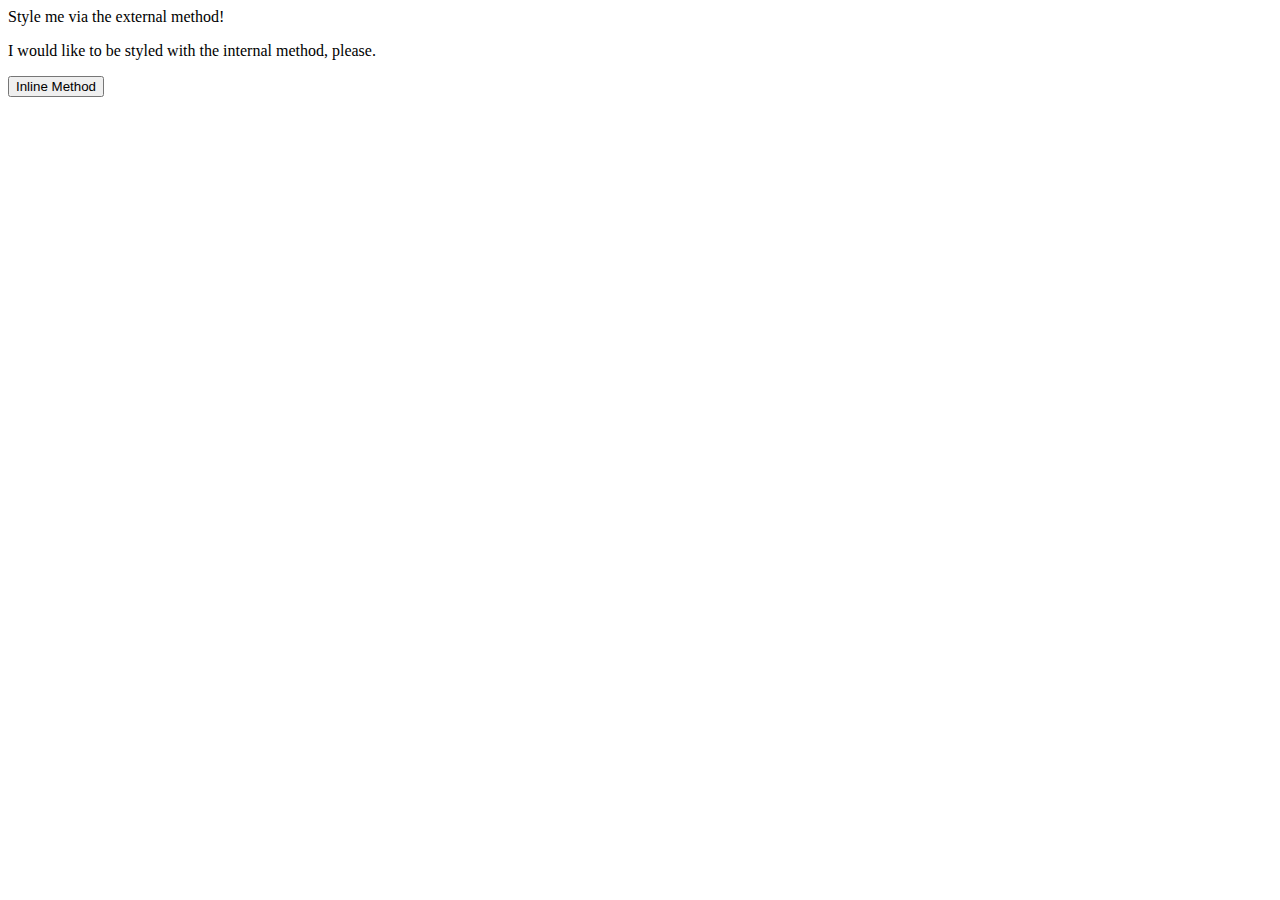
==== foundations/01-css-methods/index.html @ f1293d42 "Created styles folder and hooked it into index" ====
<!DOCTYPE html>
<html lang="en">
  <head>
    <link rel="stylesheet" href="styles/styles.css" />
    <meta charset="UTF-8">
    <meta http-equiv="X-UA-Compatible" content="IE=edge">
    <meta name="viewport" content="width=device-width, initial-scale=1.0">
    <title>Methods for Adding CSS</title>
  </head>
  <body>
    <div>Style me via the external method!</div>
    <p>I would like to be styled with the internal method, please.</p>
    <button>Inline Method</button>
  </body>
</html>
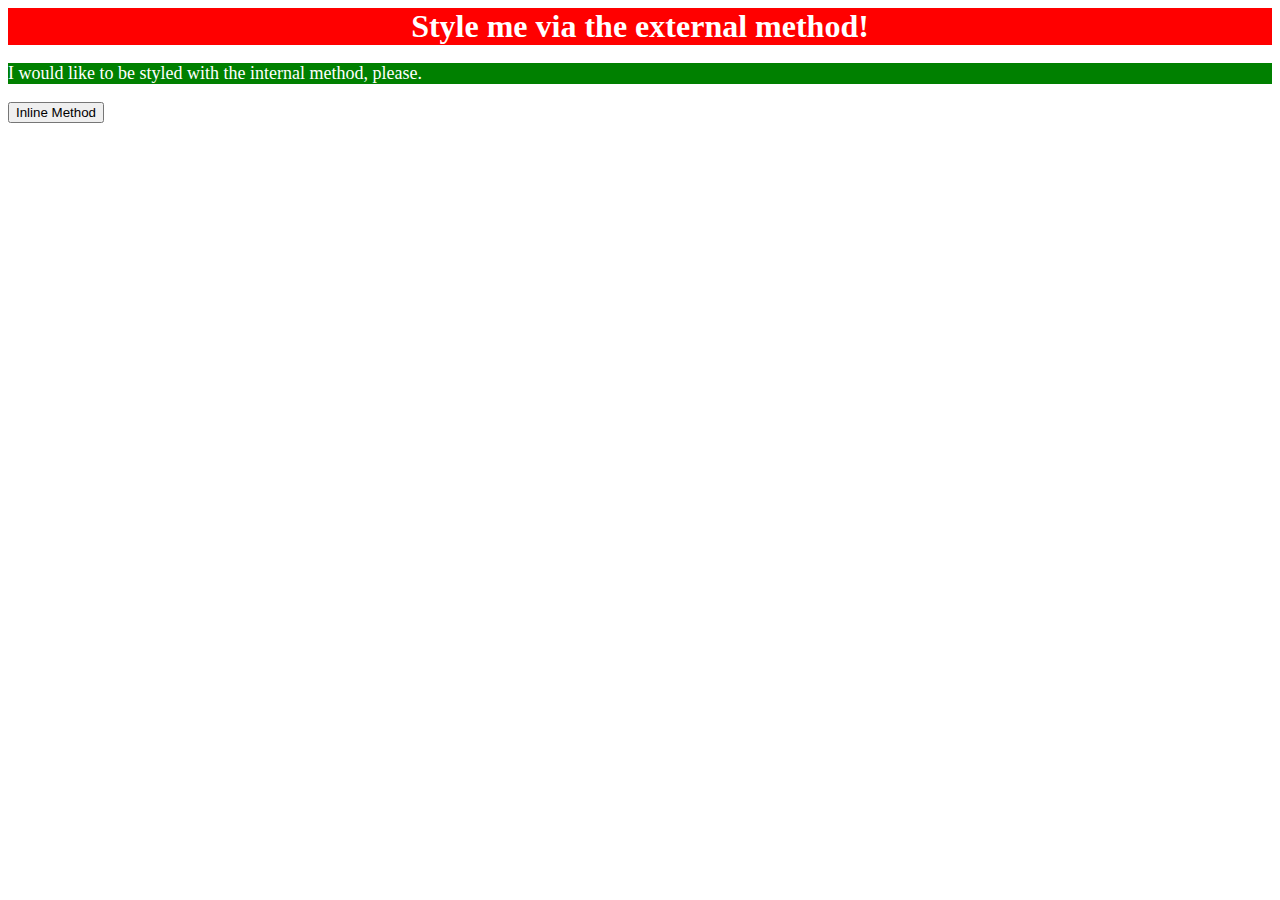
==== commit 5edd85d6: "Stylized <p> element with internal method" ====
--- a/foundations/01-css-methods/index.html
+++ b/foundations/01-css-methods/index.html
@@ -1,15 +1,25 @@
 <!DOCTYPE html>
 <html lang="en">
-  <head>
-    <link rel="stylesheet" href="styles/styles.css" />
-    <meta charset="UTF-8">
-    <meta http-equiv="X-UA-Compatible" content="IE=edge">
-    <meta name="viewport" content="width=device-width, initial-scale=1.0">
-    <title>Methods for Adding CSS</title>
-  </head>
-  <body>
-    <div>Style me via the external method!</div>
-    <p>I would like to be styled with the internal method, please.</p>
-    <button>Inline Method</button>
-  </body>
+
+<head>
+  <link rel="stylesheet" href="styles/styles.css" />
+  <meta charset="UTF-8">
+  <meta http-equiv="X-UA-Compatible" content="IE=edge">
+  <meta name="viewport" content="width=device-width, initial-scale=1.0">
+  <style>
+    p {
+      background-color: green;
+      color: white;
+      font-size: 18px;
+    }
+  </style>
+  <title>Methods for Adding CSS</title>
+</head>
+
+<body>
+  <div>Style me via the external method!</div>
+  <p>I would like to be styled with the internal method, please.</p>
+  <button>Inline Method</button>
+</body>
+
 </html>--- a/foundations/01-css-methods/styles/styles.css
+++ b/foundations/01-css-methods/styles/styles.css
@@ -0,0 +1,7 @@
+div {
+    color: white;
+    background-color: red;
+    font-size: 32px;
+    text-align: center;
+    font-weight: bold;
+}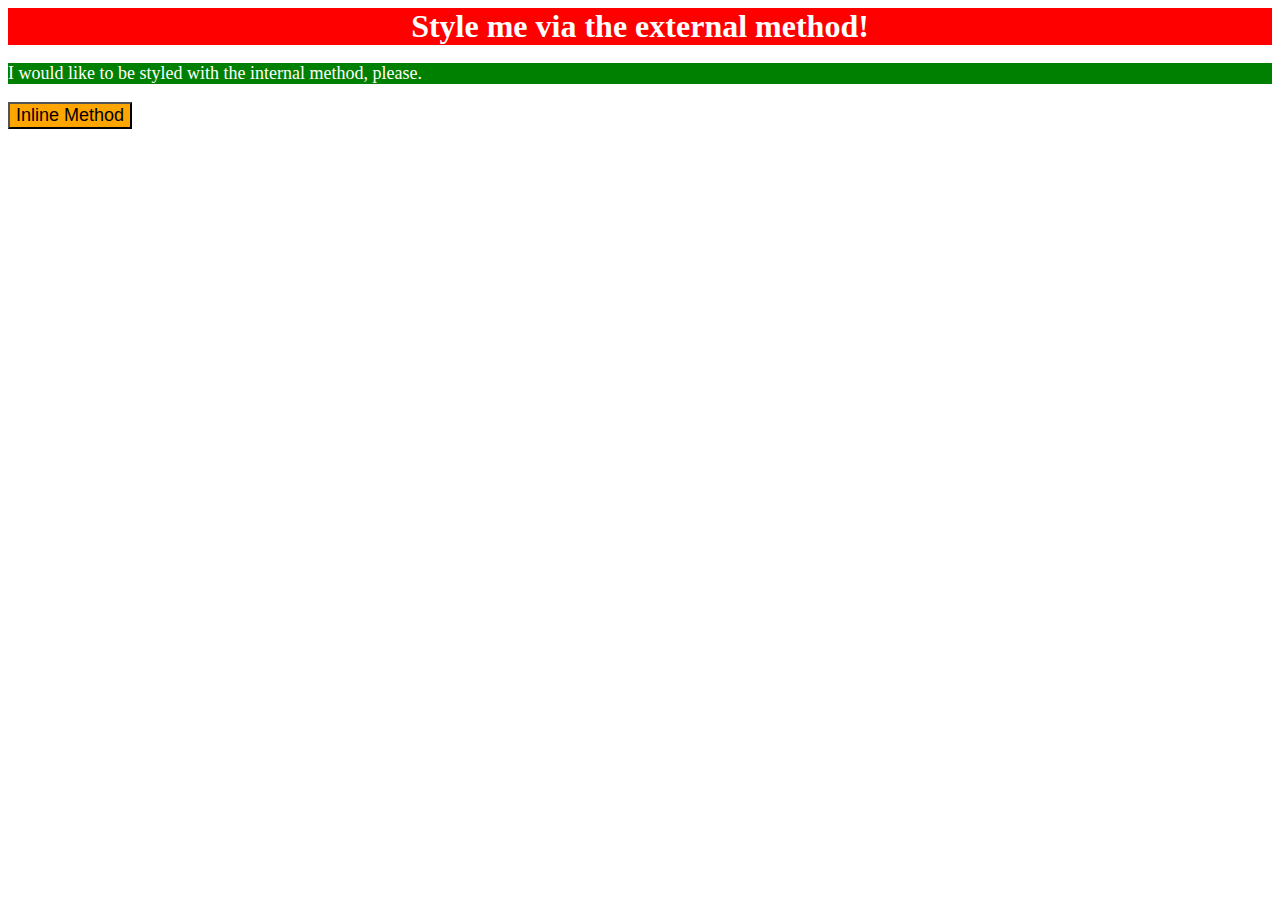
==== commit d23e03a4: "Stylized <button> element with the inline method" ====
--- a/foundations/01-css-methods/index.html
+++ b/foundations/01-css-methods/index.html
@@ -19,7 +19,7 @@
 <body>
   <div>Style me via the external method!</div>
   <p>I would like to be styled with the internal method, please.</p>
-  <button>Inline Method</button>
+  <button style="background-color: orange; font-size: 18px;">Inline Method</button>
 </body>
 
 </html>